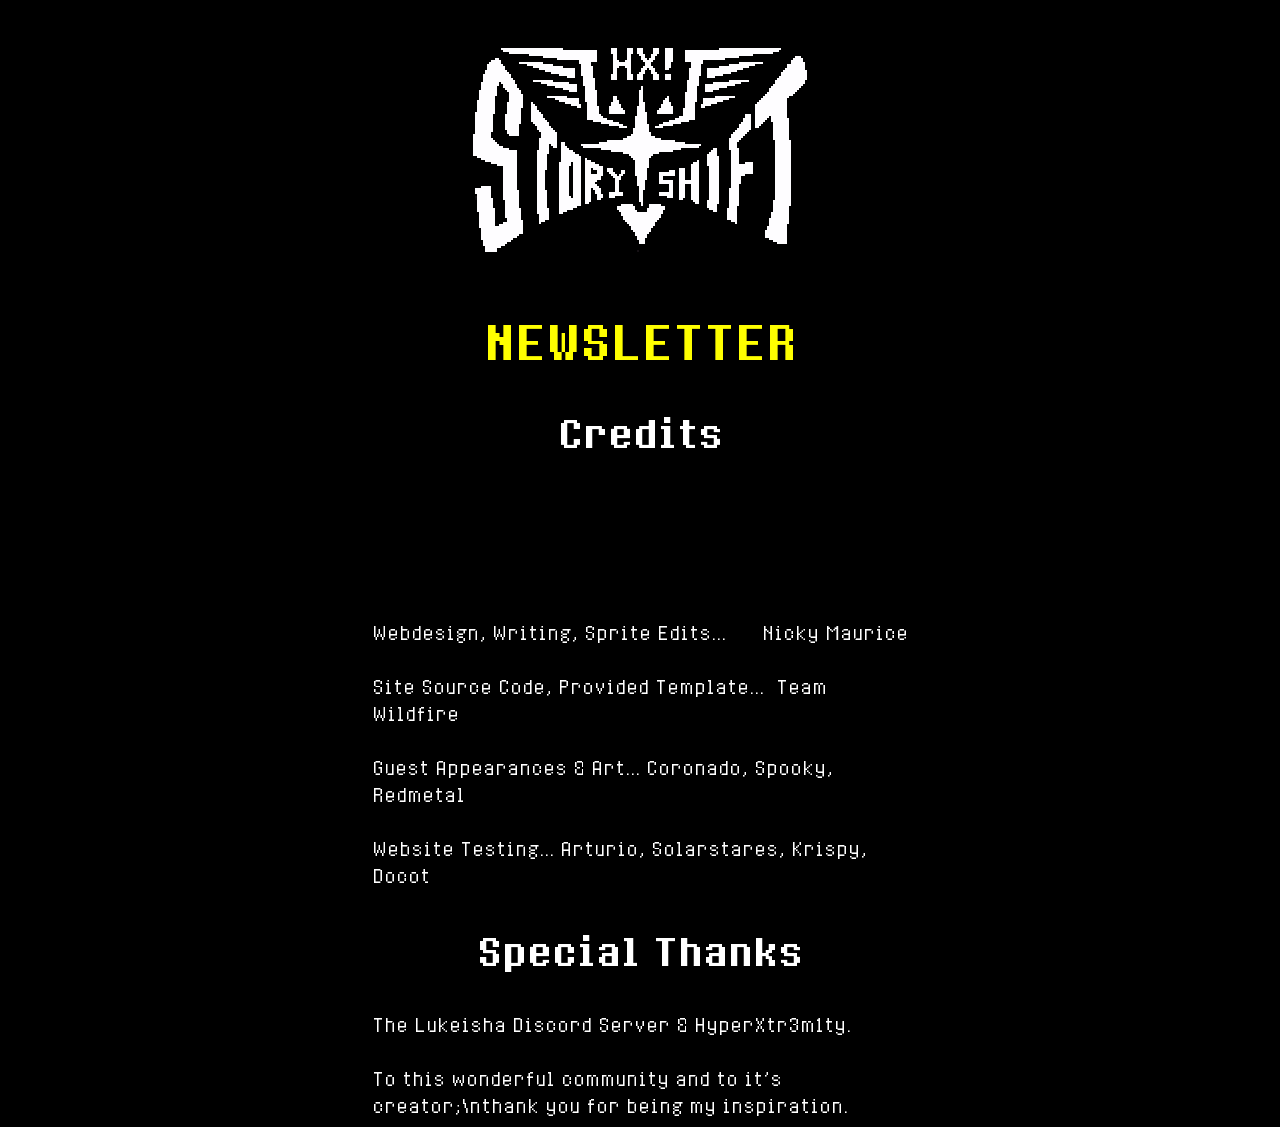
==== credits/index.html @ 38498acc "Update index.html" ====
<!DOCTYPE html>
<html>
    <head lang="en">
        <meta charset="utf-8">
        <link rel="stylesheet" href="style.css">
         <link rel="stylesheet" href="../style.css">
        <meta name="description" content="HX!STORYSHIFT Unofficial Newsletter Archive - Nicky Maurice">
        <meta name="author" content="Nicky Maurice">
        <meta name="viewport" content="width=device-width, initial-scale=1.0">
        <title>HX!STORYSHIFT Unofficial Newsletter Archive - Nicky Maurice</title>
        <link rel="icon" type="image/gif" href="../images/favicon.gif">
    </head>
    <body>
        <article>
            <div>
                <br>
                <div class="image-container">
                <img src="../images/HX!Title.png">
                </div>
                <br>
                <span class="cs">(unofficial)</span>
                <h1>NEWSLETTER</h1>
                          <br><br>
                <h2>Credits</h2>
                <br><br><br><br><br><br><br><br><br>
                <p>
                  Webdesign, Writing, Sprite Edits...&nbsp;&nbsp;&nbsp;&nbsp;&nbsp;&nbsp;Nicky Maurice
                  <br><br>
                  Site Source Code, Provided Template...&nbsp;&nbsp;Team Wildfire
                  <br><br>
                  Guest Appearances & Art... Coronado, Spooky, Redmetal
                  <br><br>
                  Website Testing... Arturio, Solarstares, Krispy, Docot
                </p>
                  <br><br>
                  <h2>Special Thanks</h2>
              <br><br>
              <p>
                The Lukeisha Discord Server & HyperXtr3m1ty.
                <br><br>
                To this wonderful community and to it's creator;\nthank you for being my inspiration.
              </p>
            </div>
        </article>
    </body>
</html>
---- style.css ----
html {
    overflow-y: scroll;
    cursor: url("images/arrow.png") 11 11, auto;
}

body {
    margin-left: 0;
    margin-right: 0;
    background-color: black;
}

@font-face {
    font-family: main-font;
    src: url(fonts/8bitOperatorPlus-Regular.woff) format("woff");
}

@font-face {
    font-family: bold-font;
    src: url(fonts/8bitOperatorPlus-Bold.woff) format("woff");
}

@font-face {
    font-family: dialogue-font;
    src: url(fonts/8bitoperator-JVE-mono.woff) format("woff");
}

@font-face {
    font-family: sans-font;
    src: url(fonts/comic-sans-ut.woff) format("woff");
}

article, footer {
    width: min(600px, 100%);
    box-sizing: border-box;

    margin: auto;
    padding-left: 1.5rem;
    padding-right: 1.5rem;
}

h1, h2, h3 {
    font-family: bold-font;
    text-align: center;
    margin: auto;
}

h1 {
    color: yellow;
}

h1 {
    font-size: 2.75em;
}

h2, h3 {
    color: white;
}

h2 {
    font-size: 2.25em;
}

p {
    color: white;
    font-family: main-font;
    margin: auto;
    font-size: clamp(12px, 2.5vw, 18px);
    padding-left: 0.5rem;
    line-height: 1.5;

}

strong {
    font-family: bold-font;
}

a:link {
    color: yellow;
    text-decoration: none;
}

a:hover {
   color: yellow; 
   text-decoration: underline;
}

a:visited {
    color: yellow;
}

audio {
    display: block;
    margin: auto;
}

.dim {
    color: gray;
}

.nowrap {
    white-space: nowrap;
}

.image {
    position: relative;
    left: 50%;
    transform: translateX(-50%);
    -webkit-transform: translateX(-50%);
    color: white;
}

.image.pixelated {
    image-rendering: pixelated;
}

img {
    display: block;
    max-width: 100%;
    width: auto;
    height: auto;
    margin-left: auto;
    margin-right: auto;

}

/* === Image Container === */
.image-container {
    text-align: center;   /* center all images */
    width: 100%;          /* fill container */
    margin: 1rem 0;       /* optional vertical spacing */
}

/* All images scale down if too wide for container */
.image-container img {
    max-width: 100%;      /* never overflow container */
    height: auto;         /* maintain aspect ratio */
    display: inline-block; /* allows text-align centering */
}

/* === Pixelated GIFs === */
.pixelated {
    image-rendering: pixelated; /* keep blocky look */
    display: block;
    margin-left: auto;
    margin-right: auto;
}

/* === Large GIFs with desktop-native width === */
.pixelated.desktop {
    image-rendering: pixelated;
    width: 760px;
    max-width: 100vw;
    height: auto;
    
    position: relative;
    left: 50%;
    transform: translateX(-50%);
}

/* === Mobile scaling for desktop GIFs === */
@media (max-width: 799px) {
    .pixelated.desktop {
        width: 100%;       /* shrink to fit screen */
        height: auto;
    }
}

.caption {
    color: gray;
    font-size: 0.875rem;
    text-align: center;
}

.button-wrapper {
    display: flex;
    justify-content: center;
    gap: 20px;
    flex-wrap: nowrap;
}

.button {
    
    font-family: main-font;
    display: flex;
    flex: 0 0 auto;
    white-space: nowrap;
    border: 2px solid yellow;
    padding: 10px;
    color: yellow;
    font-size: 18px;
    margin: 0 10px;
}

@media (max-width: 600px) {
    .button-wrapper {
        flex-direction: column;
        align-items: center;
    }
}

.footer-wrapper {
  position: relative;
}

footer {
    top: 10px;
    font-size: 0.6rem;
    text-align: center;
    background-color: #383838;
    width: 100%;
    flex: 1;
}

.footer-bookmark {
  position: absolute;
  transform: scale(2);
  top: -75px;     /* pushes it ABOVE the footer */
  left: 75%;
  right: 25%;
}

.footer-links {
  margin-top: 10px;
}

.back-button {
  display: inline-flex;
  align-items: center;
  gap: 8px;

  padding: 8px 12px;
  background-color: #666;
  color: white;
  text-decoration: none;

  cursor: pointer;
}

.back-icon {
  width: 20px;
  height: auto;
}

.footer-links a,
.footer-links button {
  margin: 5px;
  padding: 8px 12px;
  background-color: #666;
  color: white;
  border: none;
  text-decoration: none;
  cursor: pointer;
}

.footer-links a:hover,
.footer-links button:hover {
  background-color: #888;
}
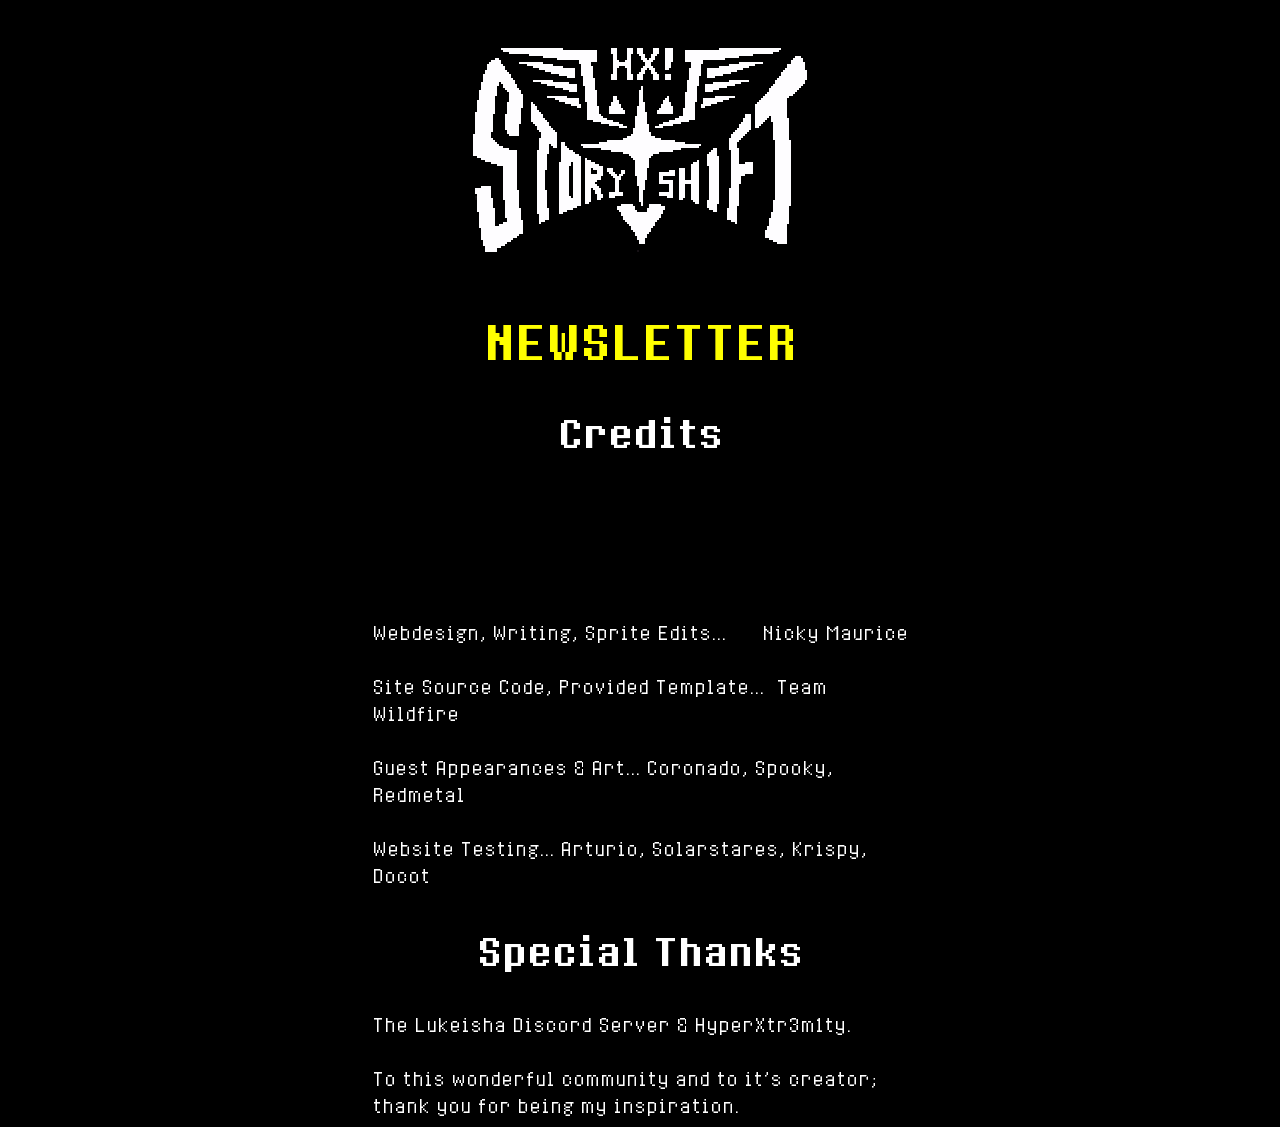
==== commit 5d6dd825: "Update index.html" ====
--- a/credits/index.html
+++ b/credits/index.html
@@ -38,7 +38,8 @@
               <p>
                 The Lukeisha Discord Server & HyperXtr3m1ty.
                 <br><br>
-                To this wonderful community and to it's creator;\nthank you for being my inspiration.
+                To this wonderful community and to it's creator;<br>
+                thank you for being my inspiration.
               </p>
             </div>
         </article>
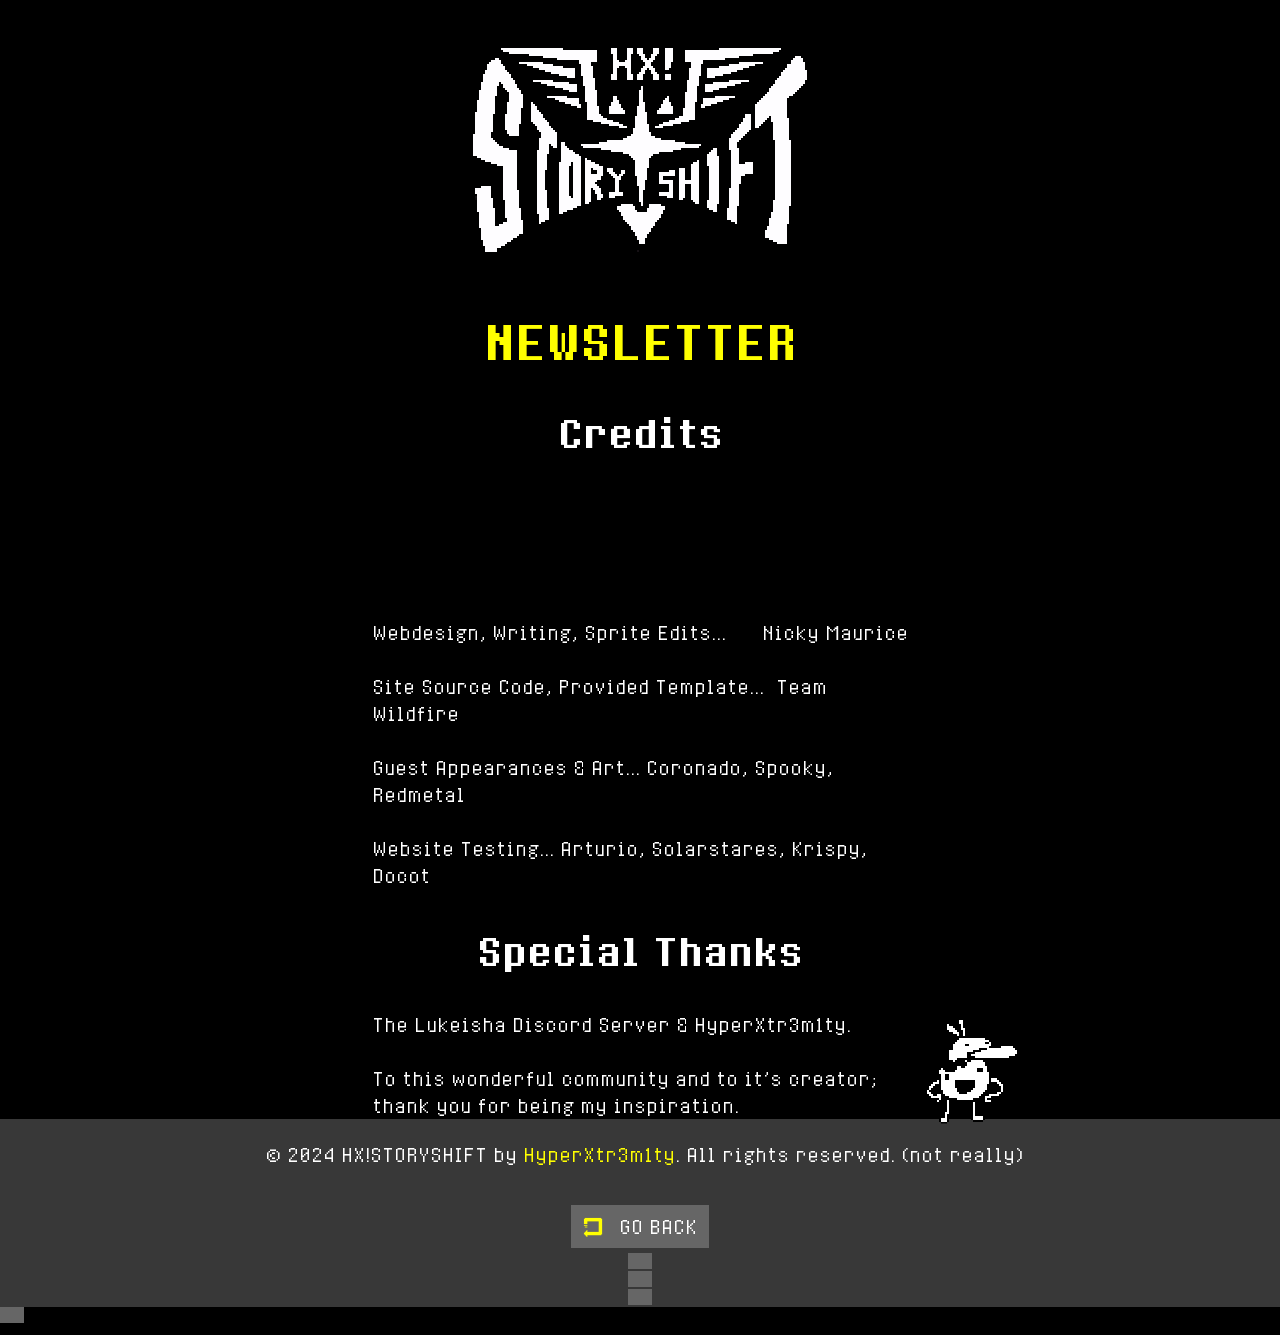
==== commit ec20820e: "Update index.html" ====
--- a/credits/index.html
+++ b/credits/index.html
@@ -44,4 +44,23 @@
             </div>
         </article>
     </body>
+    <footer class="site-footer">
+        <div class="footer-wrapper">
+  <div class="footer-content">
+    
+    <img class="footer-bookmark pixelated" src="../../images/waffle.png">
+    <br><br>
+    <p>
+      © 2024 HX!STORYSHIFT by <a href="https://www.deviantart.com/hyperxtr3m1ty">HyperXtr3m1ty</a>. All rights reserved. (not really)
+    </p>
+    <br><br>
+    <div class="footer-links">
+      <a href="javascript:history.back()" class="back-button">
+        <img src="../../images/backarrow.png" class="back-icon">
+        <p>GO BACK</p>
+    </div>
+
+  </div>
+</div>
+</footer>
 </html>
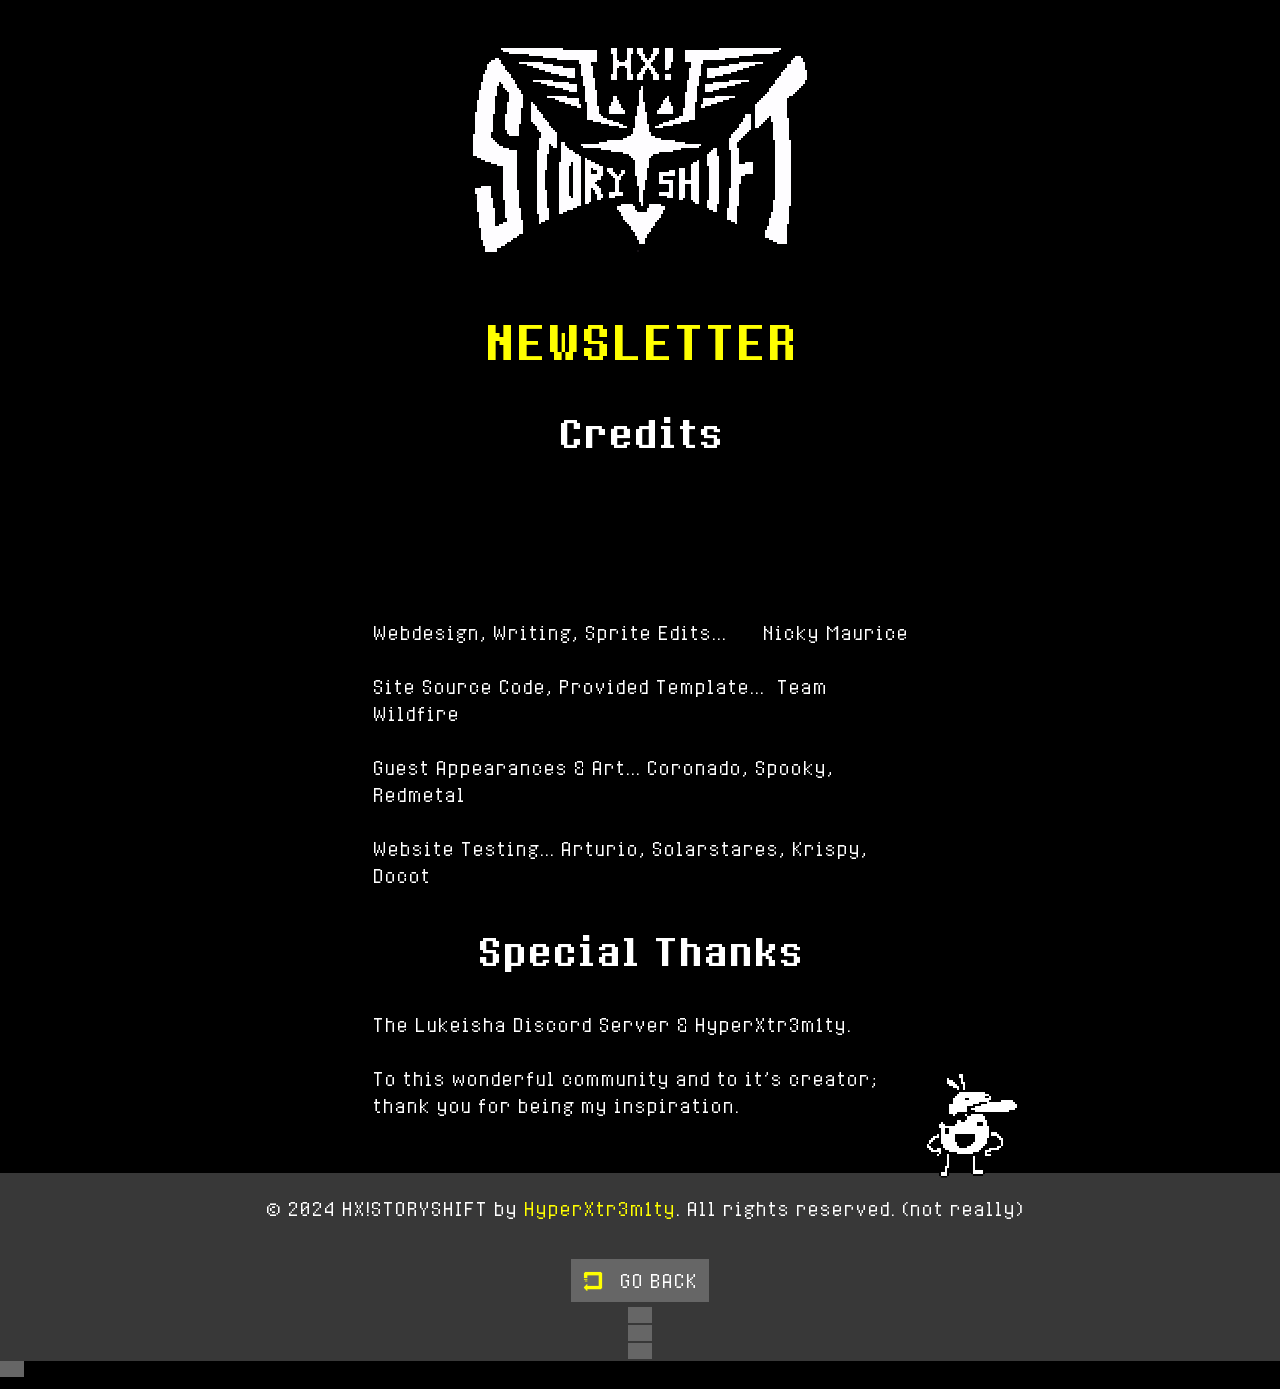
==== commit 55dd41ed: "Update index.html" ====
--- a/credits/index.html
+++ b/credits/index.html
@@ -40,6 +40,7 @@
                 <br><br>
                 To this wonderful community and to it's creator;<br>
                 thank you for being my inspiration.
+                  <br><br><br>
               </p>
             </div>
         </article>
@@ -48,7 +49,7 @@
         <div class="footer-wrapper">
   <div class="footer-content">
     
-    <img class="footer-bookmark pixelated" src="../../images/waffle.png">
+    <img class="footer-bookmark pixelated" src="../images/waffle.png">
     <br><br>
     <p>
       © 2024 HX!STORYSHIFT by <a href="https://www.deviantart.com/hyperxtr3m1ty">HyperXtr3m1ty</a>. All rights reserved. (not really)
@@ -56,7 +57,7 @@
     <br><br>
     <div class="footer-links">
       <a href="javascript:history.back()" class="back-button">
-        <img src="../../images/backarrow.png" class="back-icon">
+        <img src="../images/backarrow.png" class="back-icon">
         <p>GO BACK</p>
     </div>
 
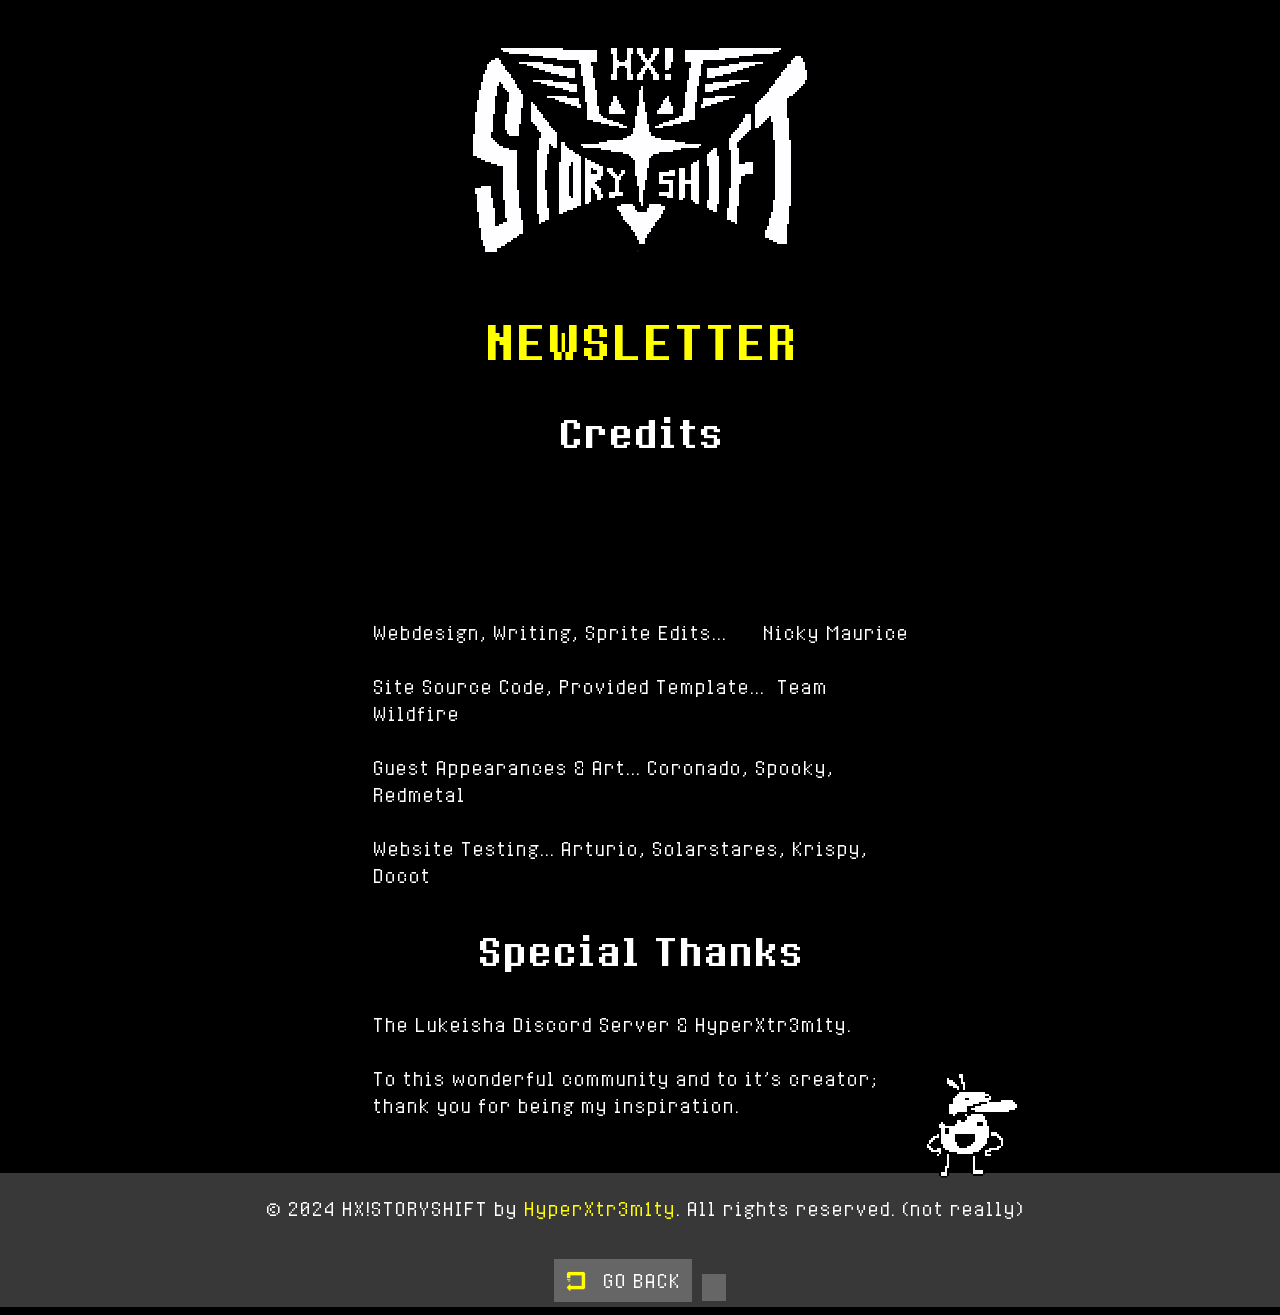
==== commit b874cde0: "Update index.html" ====
--- a/credits/index.html
+++ b/credits/index.html
@@ -59,8 +59,8 @@
       <a href="javascript:history.back()" class="back-button">
         <img src="../images/backarrow.png" class="back-icon">
         <p>GO BACK</p>
+          <a/>
     </div>
-
   </div>
 </div>
 </footer>
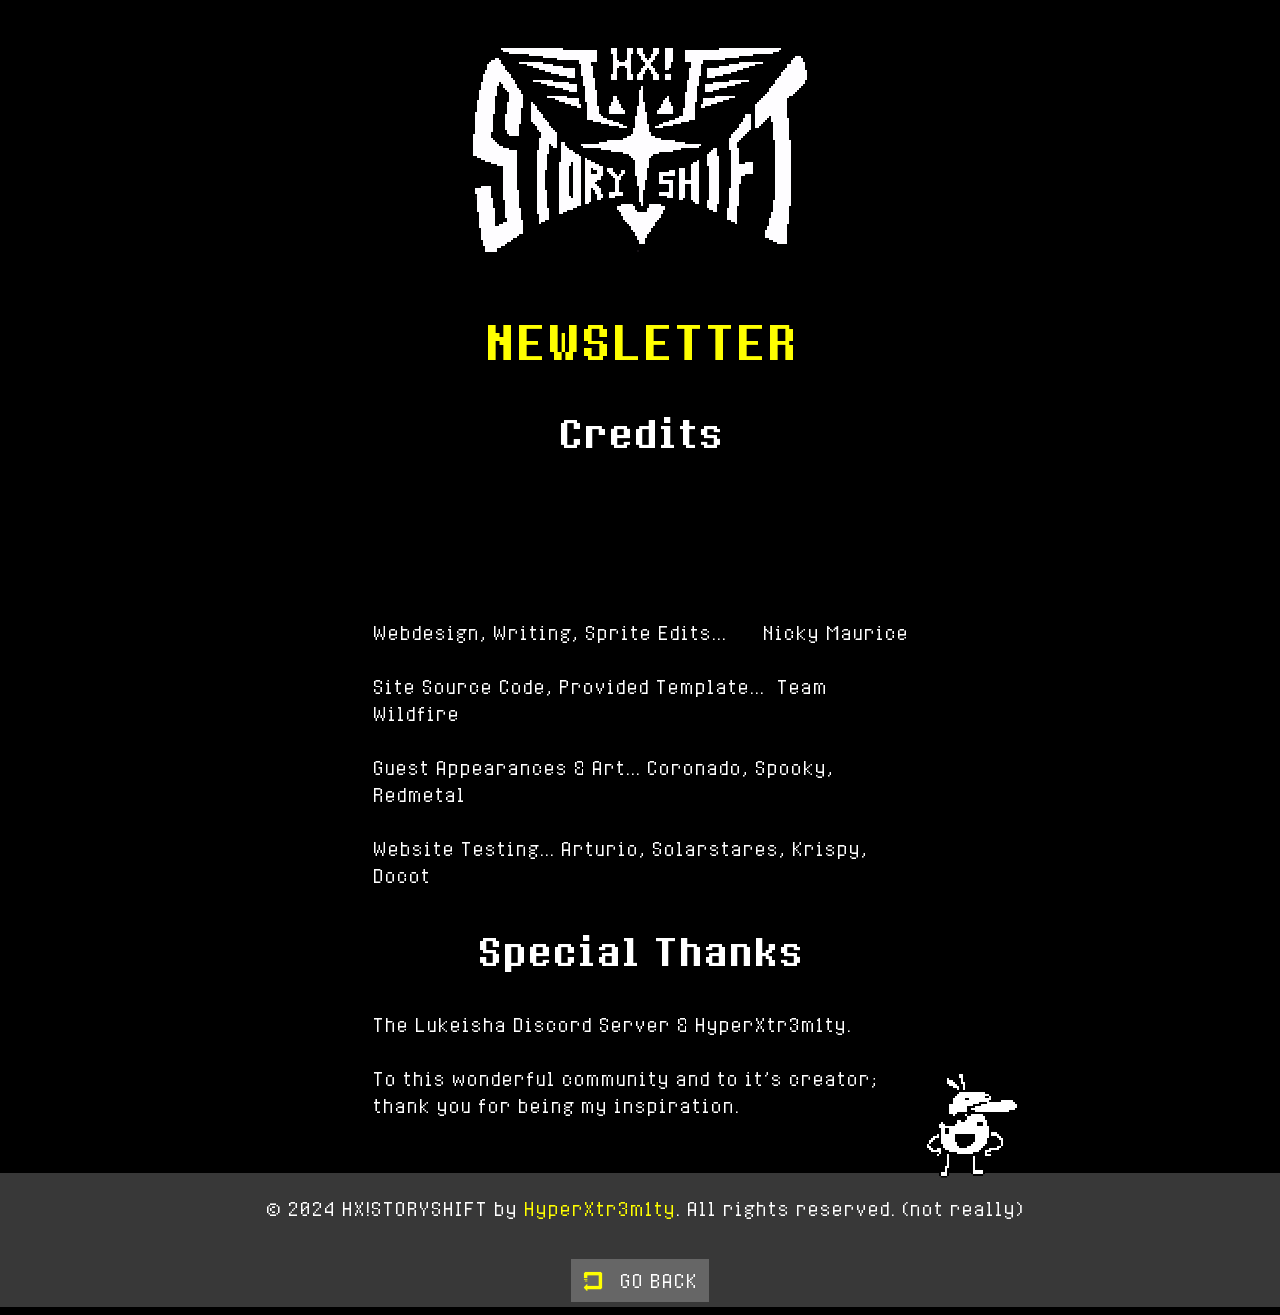
==== commit 5b481042: "Update index.html" ====
--- a/credits/index.html
+++ b/credits/index.html
@@ -59,7 +59,7 @@
       <a href="javascript:history.back()" class="back-button">
         <img src="../images/backarrow.png" class="back-icon">
         <p>GO BACK</p>
-          <a/>
+          </a>
     </div>
   </div>
 </div>
